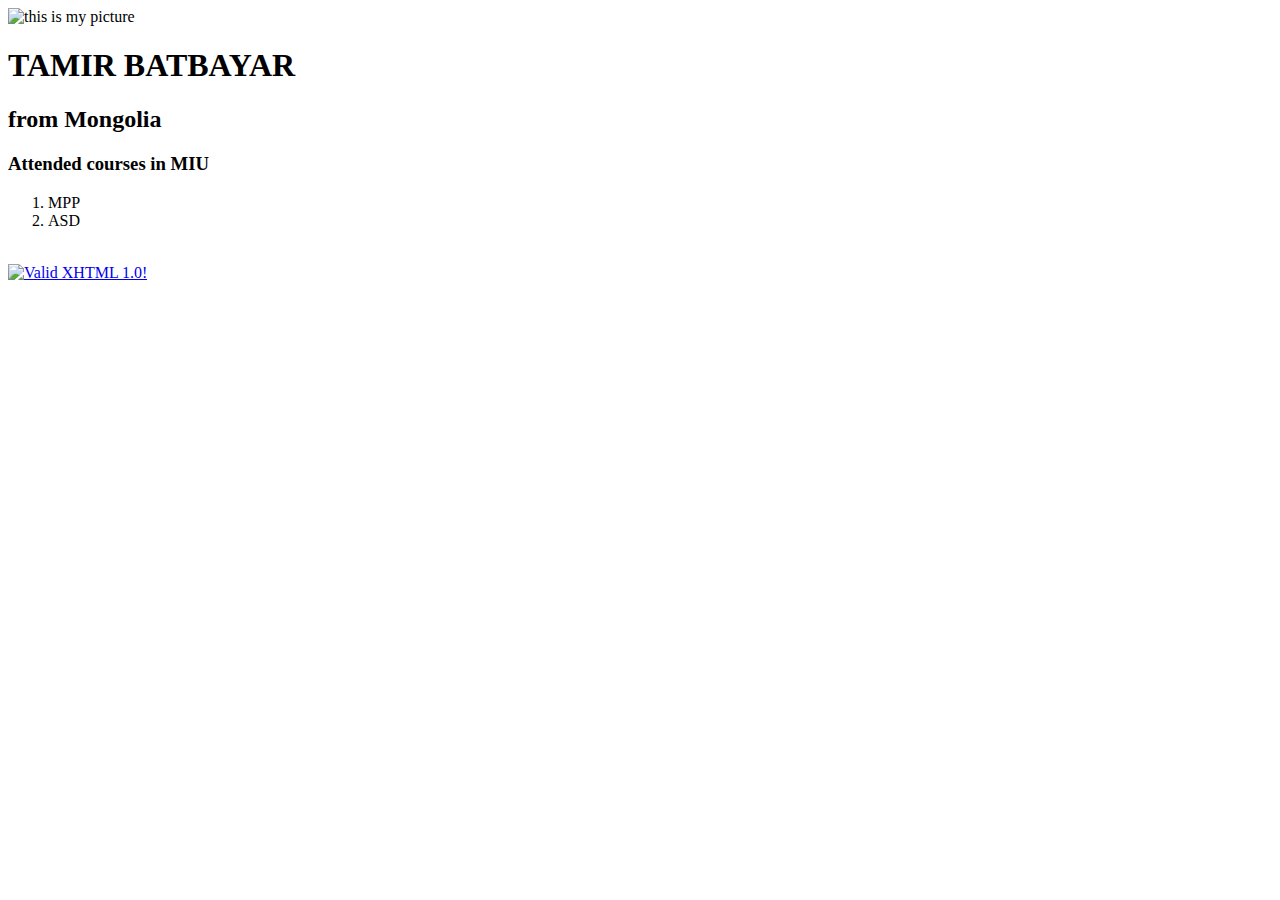
==== index.html @ b750dbcb "home page" ====
<!DOCTYPE html>
<html lang="en">
<head>
	<title>Tamir's home page</title>
</head>

<body>
	<img src='Profile_pic.jpg' alt='this is my picture' style='width: 300px' />
	<br />

	<h1>TAMIR BATBAYAR</h1>
	<h2>
		from Mongolia
	</h2>
	<h3>Attended courses in MIU</h3>
	<ol>
		<li>MPP</li>
		<li>ASD</li>
	</ol>
	<br/>
	
	<a href="https://validator.w3.org/check?uri=referer"><img src="http://www.w3.org/Icons/valid-xhtml10" height="31" width="88" alt="Valid XHTML 1.0!"></a>
</body>
</html>
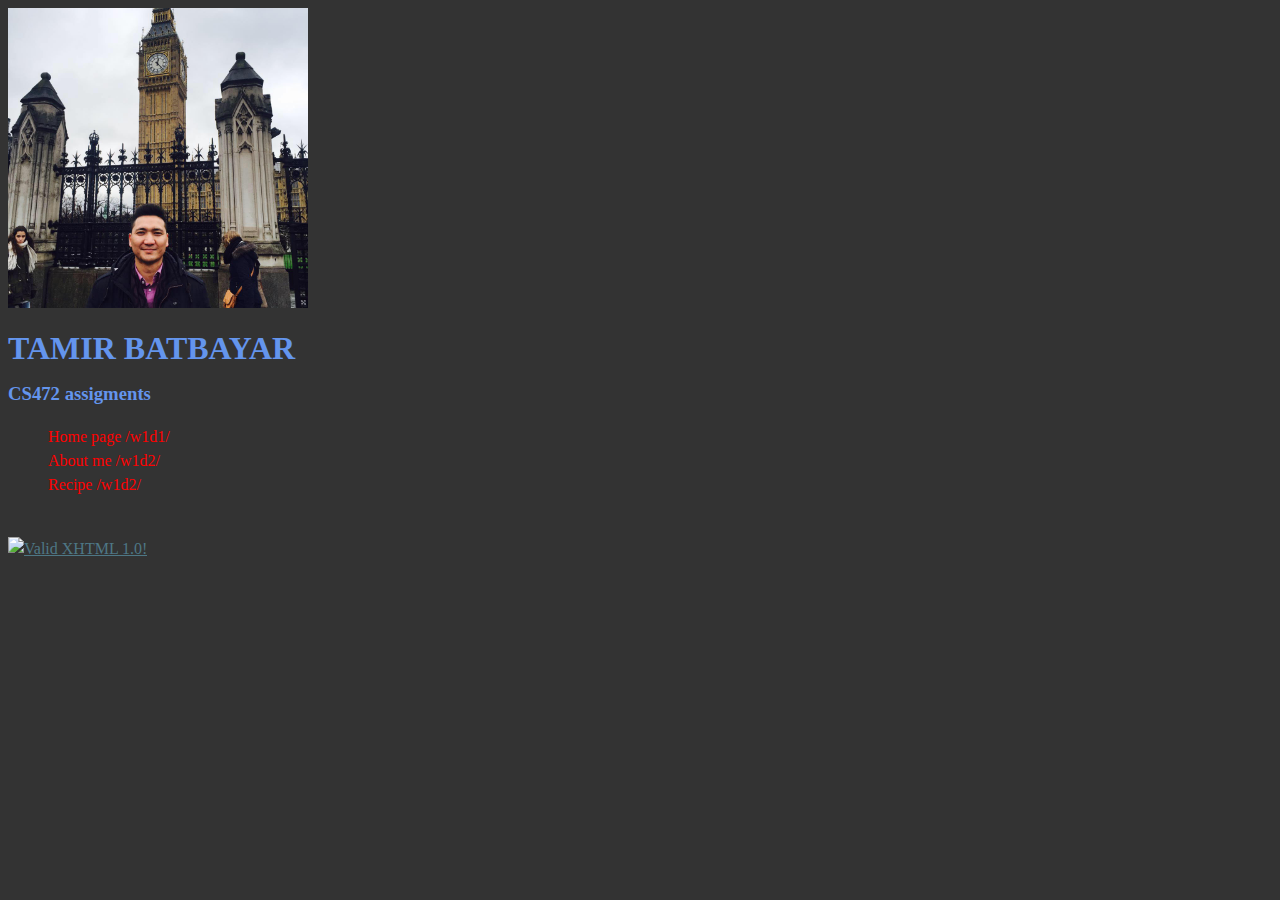
==== commit a896b2d2: "w1d2 changes" ====
--- a/index.html
+++ b/index.html
@@ -1,22 +1,24 @@
 <!DOCTYPE html>
 <html lang="en">
 <head>
+    <meta charset="UTF-8">
+    <meta name="viewport" content="width=device-width, initial-scale=1.0">
 	<title>Tamir's home page</title>
+	<link rel="stylesheet" href="css/style.css">
 </head>
 
 <body>
-	<img src='Profile_pic.jpg' alt='this is my picture' style='width: 300px' />
+	<img src='images/Profile_pic.jpg' alt='this is my picture' class='avatar' />
 	<br />
 
 	<h1>TAMIR BATBAYAR</h1>
-	<h2>
-		from Mongolia
-	</h2>
-	<h3>Attended courses in MIU</h3>
-	<ol>
-		<li>MPP</li>
-		<li>ASD</li>
-	</ol>
+	<h3>CS472 assigments</h3>
+	<ul>
+		<li><a href="index.html">Home page /w1d1/</a></li>
+		<li><a href="aboutme.html">About me /w1d2/</a></li>
+		<li><a href="w1d2recipe/index.html">Recipe /w1d2/</a></li>
+
+	</ul>
 	<br/>
 	
 	<a href="https://validator.w3.org/check?uri=referer"><img src="http://www.w3.org/Icons/valid-xhtml10" height="31" width="88" alt="Valid XHTML 1.0!"></a>
--- a/css/style.css
+++ b/css/style.css
@@ -0,0 +1,53 @@
+body {
+    background-color: #333;
+    padding: 0px, 0px;
+    margin: 0px, 0px;
+    font-family: 'Times New Roman', Times, serif;
+    color: #fff;
+    line-height: 1.5em;
+}
+
+img.avatar {
+    width: 300px;
+}
+
+h1, h2, h3 {
+    color: cornflowerblue;
+}
+
+a {
+    color: rgb(78, 119, 133);
+}
+
+a:visited{
+    color: white;
+}
+
+a:hover{
+    color: aliceblue;
+}
+
+span {
+    color: burlywood;
+}
+
+li a, li a:visited{
+    color: red;
+    text-decoration: none;
+}
+
+p::first-letter{
+    font-size: 1.5em;
+}
+
+ul li {
+    list-style-type:none;
+}
+
+ol ul {
+    display: none;
+}
+
+ol li:hover > ul {
+    display: block;
+}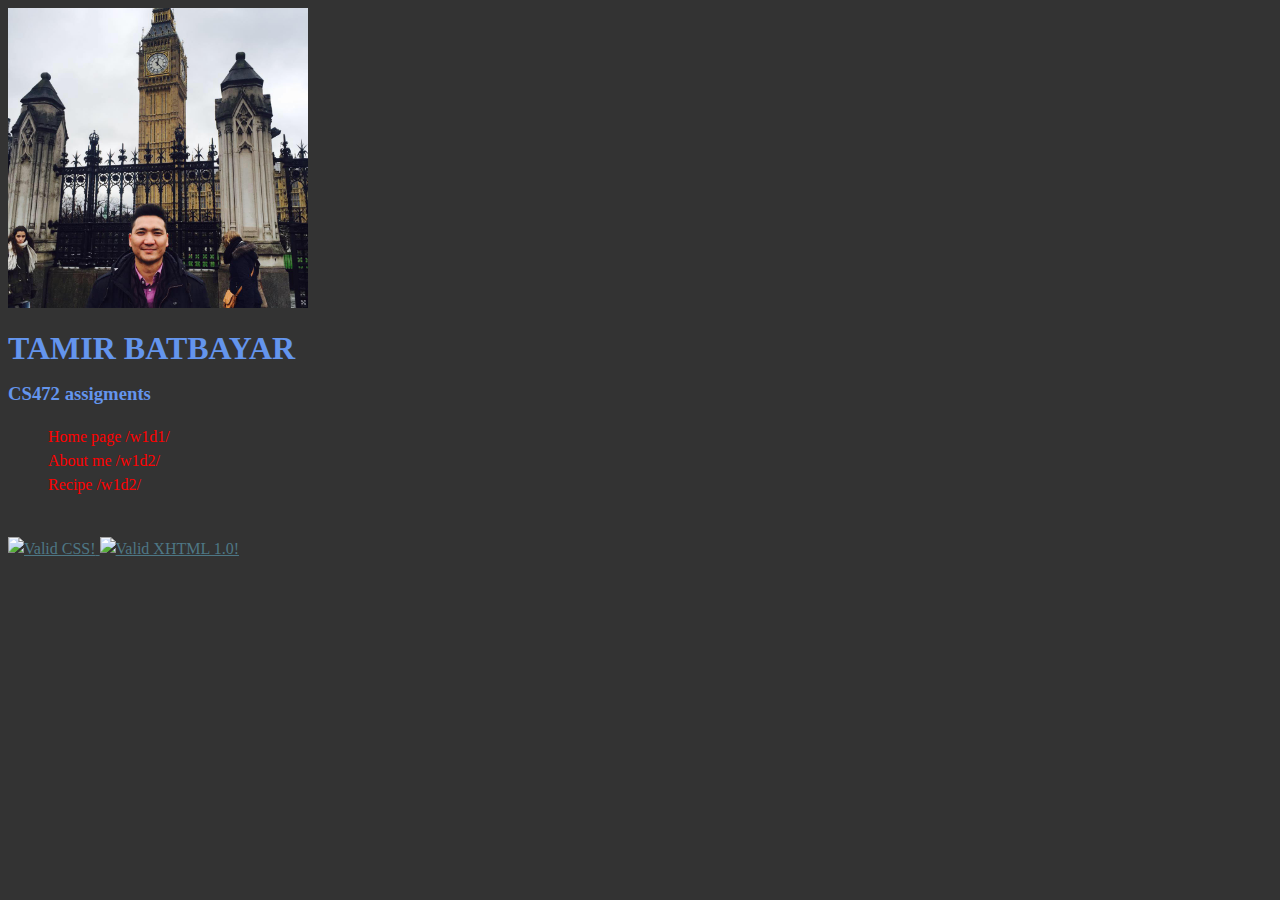
==== commit 12033a82: "fix issues" ====
--- a/index.html
+++ b/index.html
@@ -21,6 +21,9 @@
 	</ul>
 	<br/>
 	
+	<a href="https://jigsaw.w3.org/css-validator/check/referer" target="_blank">
+        <img src=http://jigsaw.w3.org/css-validator/images/vcss alt="Valid CSS!"/>
+    </a>
 	<a href="https://validator.w3.org/check?uri=referer"><img src="http://www.w3.org/Icons/valid-xhtml10" height="31" width="88" alt="Valid XHTML 1.0!"></a>
 </body>
 </html>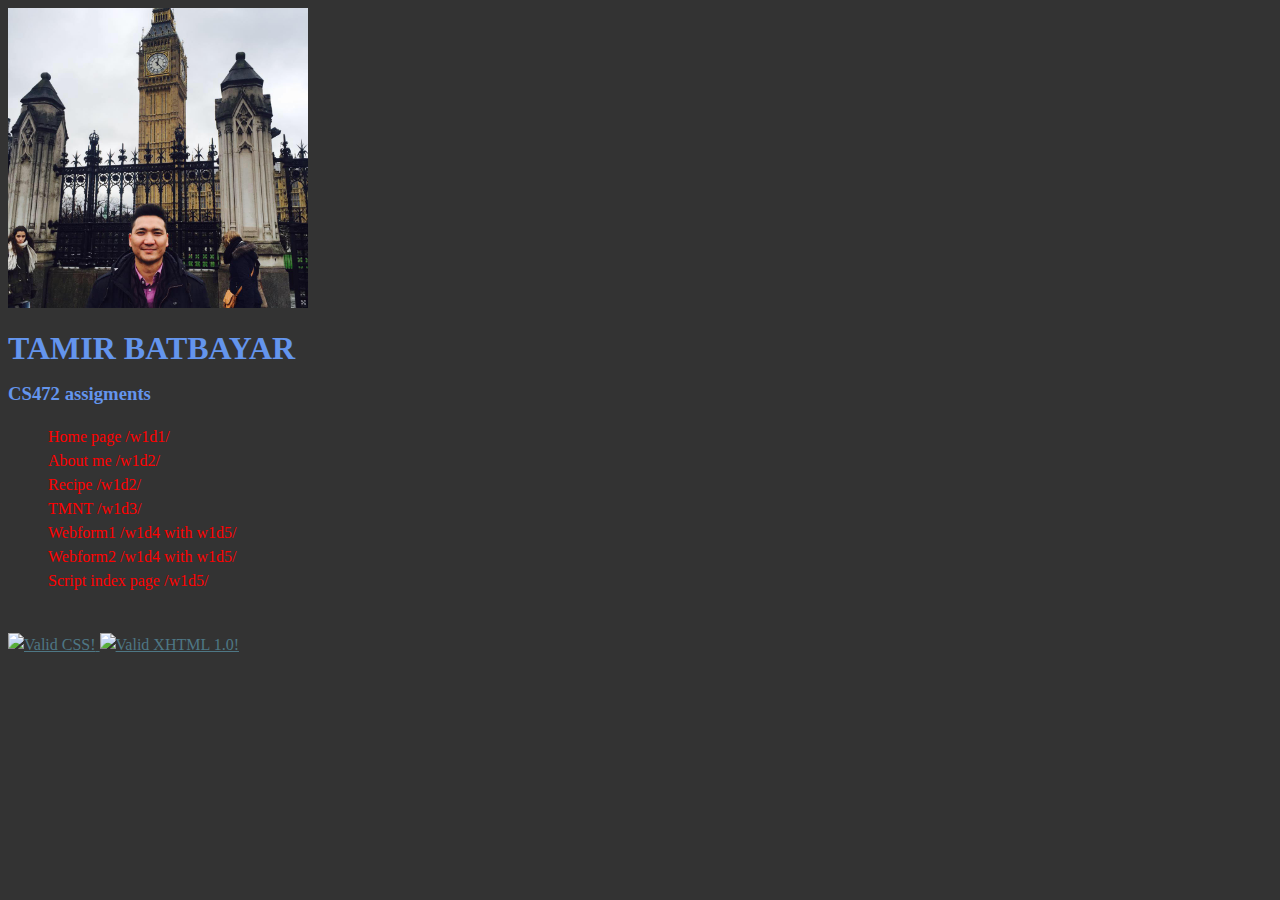
==== commit 6edadbe3: "w1d5 added" ====
--- a/index.html
+++ b/index.html
@@ -16,8 +16,11 @@
 	<ul>
 		<li><a href="index.html">Home page /w1d1/</a></li>
 		<li><a href="aboutme.html">About me /w1d2/</a></li>
-		<li><a href="w1d2recipe/index.html">Recipe /w1d2/</a></li>
-
+		<li><a href="w1d2recipe/index.html">Recipe /w1d2/</a></li>		
+		<li><a href="w1d3tmnt/tmnt.html">TMNT /w1d3/</a></li>
+		<li><a href="w1d4/webform1.html">Webform1 /w1d4 with w1d5/</a></li>
+		<li><a href="w1d4/webform2.html">Webform2 /w1d4 with w1d5/</a></li>
+		<li><a href="w1d5/index.html">Script index page /w1d5/</a></li>
 	</ul>
 	<br/>
 	
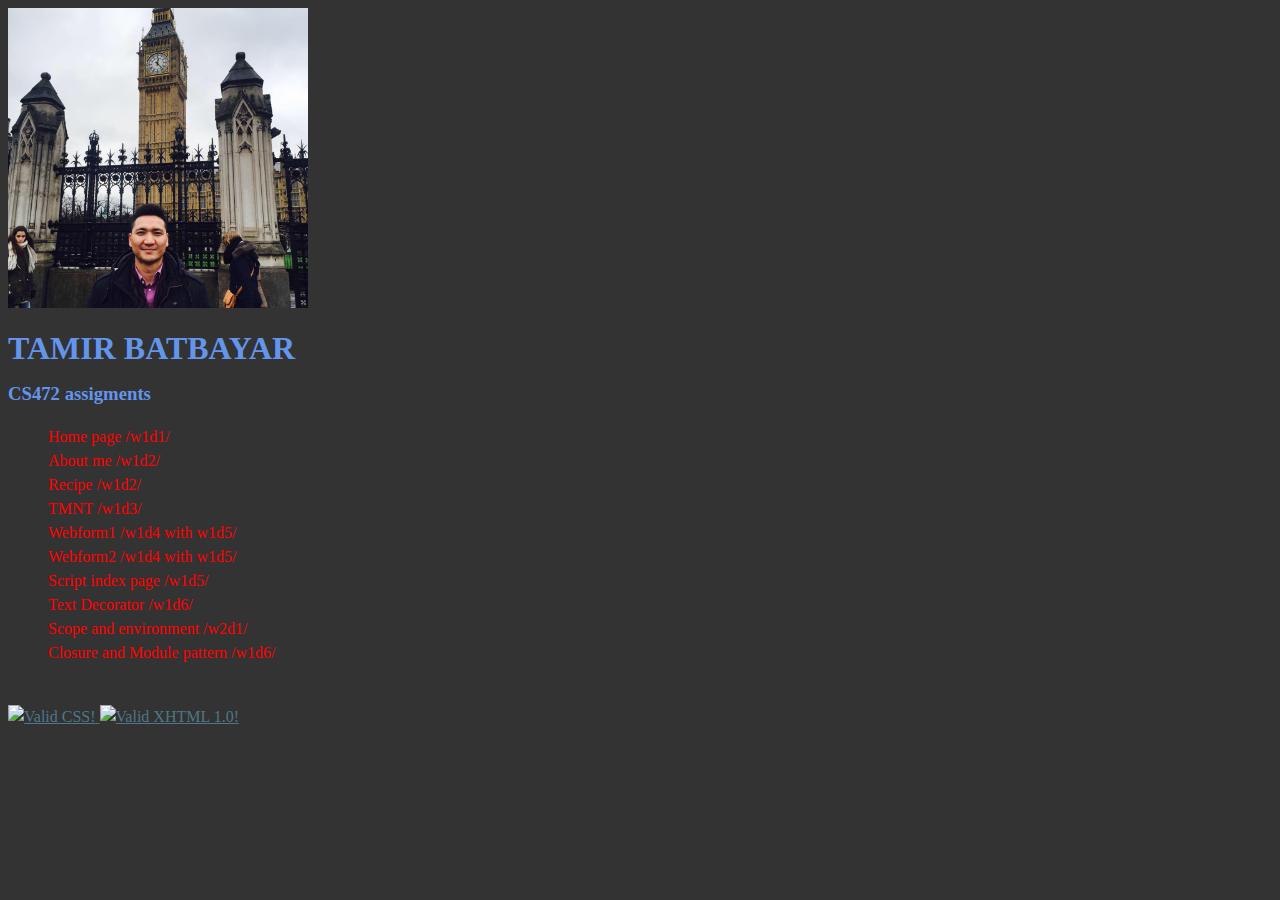
==== commit 98a33a6e: "added w2d2" ====
--- a/index.html
+++ b/index.html
@@ -21,6 +21,9 @@
 		<li><a href="w1d4/webform1.html">Webform1 /w1d4 with w1d5/</a></li>
 		<li><a href="w1d4/webform2.html">Webform2 /w1d4 with w1d5/</a></li>
 		<li><a href="w1d5/index.html">Script index page /w1d5/</a></li>
+		<li><a href="w1d6/decoratemytext.html">Text Decorator /w1d6/</a></li>
+		<li><a href="files/w2d1_Tamir_Batbayar.docx">Scope and environment /w2d1/</a></li>
+		<li><a href="w2d2/index.html">Closure and Module pattern /w1d6/</a></li>
 	</ul>
 	<br/>
 	
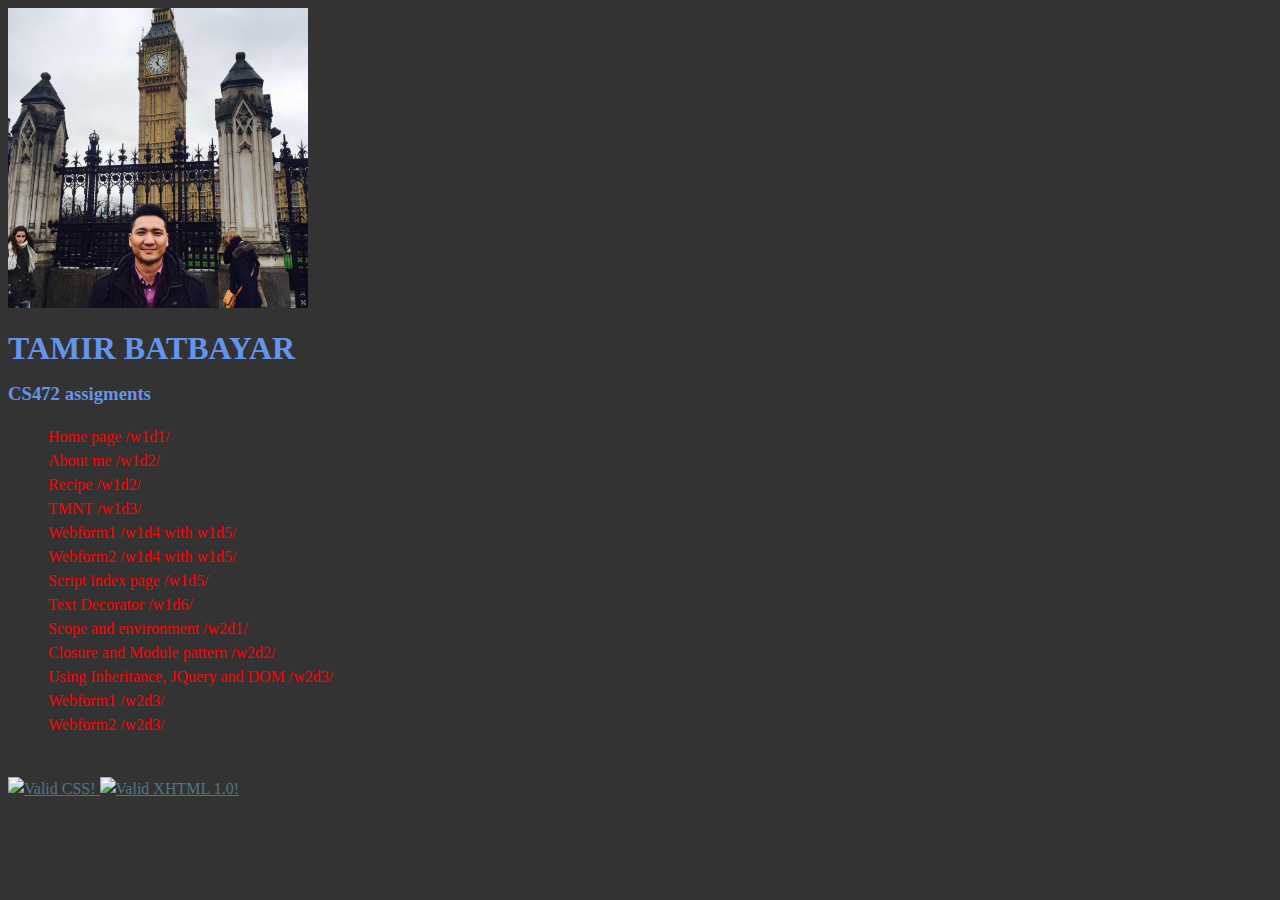
==== commit c89d2a8f: "assigment 9" ====
--- a/index.html
+++ b/index.html
@@ -23,7 +23,10 @@
 		<li><a href="w1d5/index.html">Script index page /w1d5/</a></li>
 		<li><a href="w1d6/decoratemytext.html">Text Decorator /w1d6/</a></li>
 		<li><a href="files/w2d1_Tamir_Batbayar.docx">Scope and environment /w2d1/</a></li>
-		<li><a href="w2d2/index.html">Closure and Module pattern /w1d6/</a></li>
+		<li><a href="w2d2/index.html">Closure and Module pattern /w2d2/</a></li>
+		<li><a href="w2d3/index.html">Using Inheritance, JQuery and DOM /w2d3/</a></li>
+		<li><a href="w2d3/webform1.html">Webform1 /w2d3/</a></li>
+		<li><a href="w2d3/webform2.html">Webform2 /w2d3/</a></li>
 	</ul>
 	<br/>
 	
